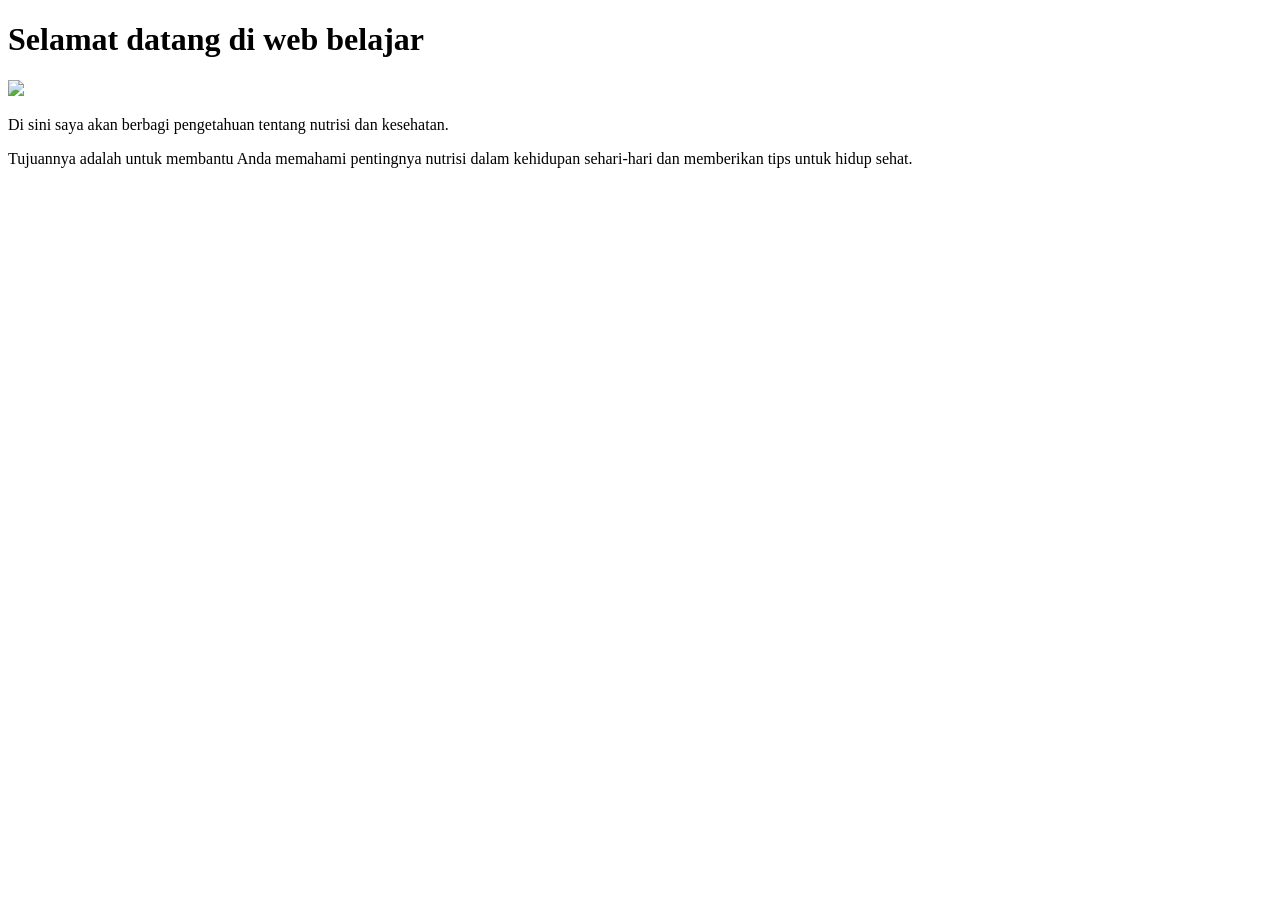
==== index.html @ 650ff4c0 "Tahap awal" ====
<!DOCTYPE html>
<html lang="id">
<head>
    <meta charset="UTF-8">
    <title>NutriJourney</title>
    <link rel="stylesheet" href="style.css">
</head>
<!-- isi web -->
<body>
 <h1>Selamat datang di web belajar</h1>
    <img src="https://www.theodinproject.com/mstile-310x310.png">
    <p>Di sini saya akan berbagi pengetahuan tentang nutrisi dan kesehatan.</p>
    <p>Tujuannya adalah untuk membantu Anda memahami pentingnya nutrisi dalam kehidupan sehari-hari dan memberikan tips untuk hidup sehat.</p>
</body>
</html>
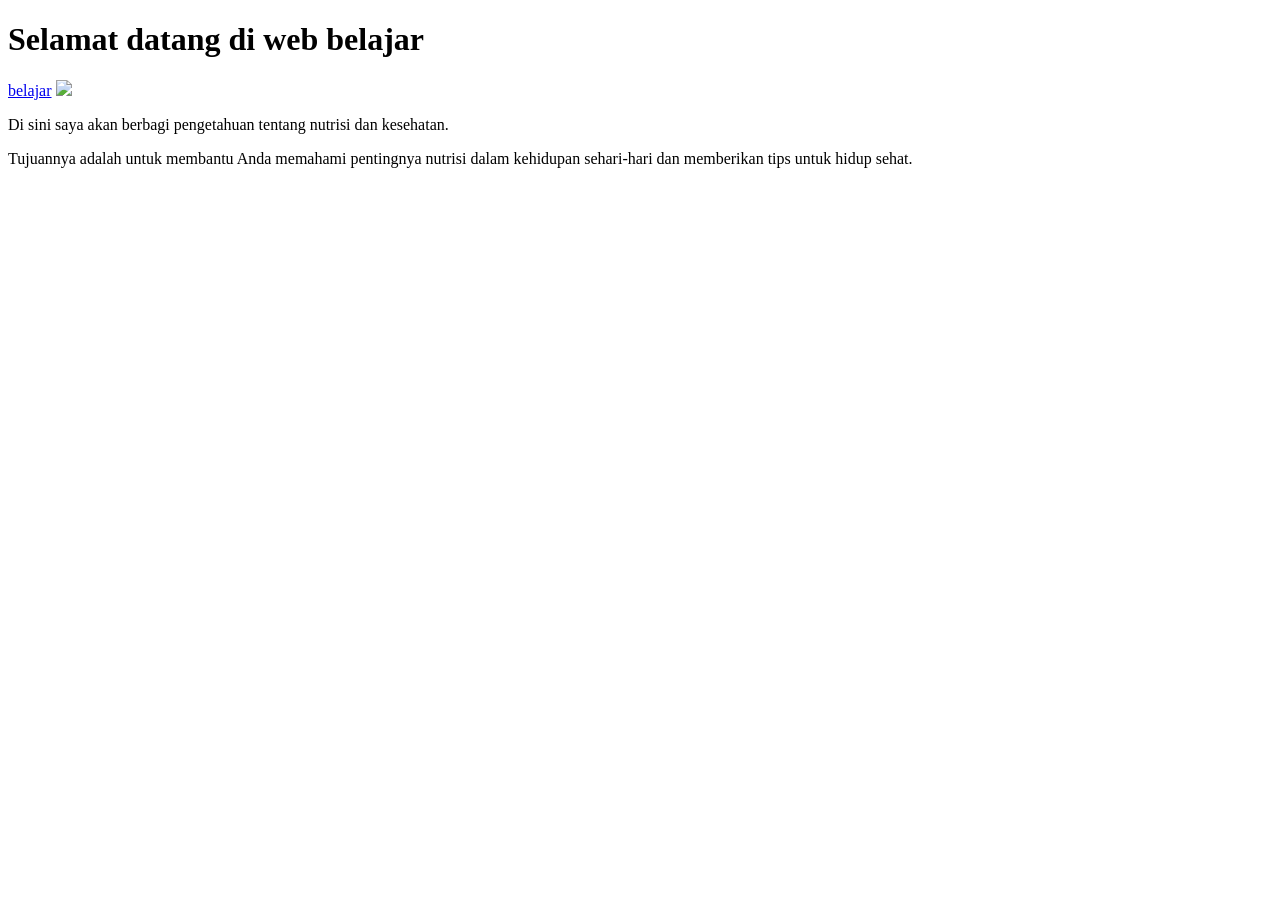
==== commit 5e49732e: "buat halamanbaru dan href baru ke belahar.html" ====
--- a/index.html
+++ b/index.html
@@ -8,6 +8,7 @@
 <!-- isi web -->
 <body>
  <h1>Selamat datang di web belajar</h1>
+ <a href="belajar.html">belajar</a>
     <img src="https://www.theodinproject.com/mstile-310x310.png">
     <p>Di sini saya akan berbagi pengetahuan tentang nutrisi dan kesehatan.</p>
     <p>Tujuannya adalah untuk membantu Anda memahami pentingnya nutrisi dalam kehidupan sehari-hari dan memberikan tips untuk hidup sehat.</p>
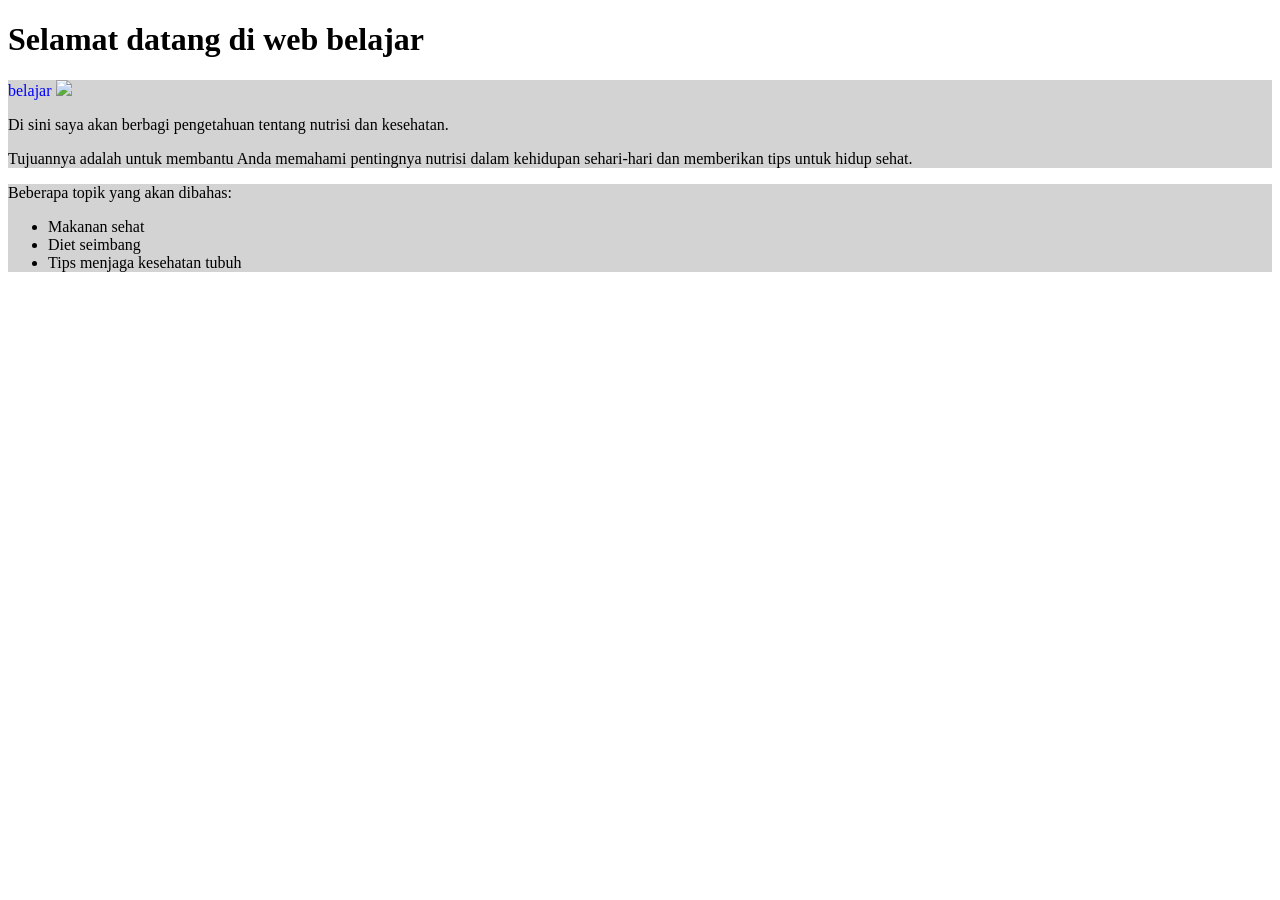
==== commit ed46b90b: "update design" ====
--- a/index.html
+++ b/index.html
@@ -8,9 +8,19 @@
 <!-- isi web -->
 <body>
  <h1>Selamat datang di web belajar</h1>
- <a href="belajar.html">belajar</a>
+    <div>
+    <a href="belajar.html">belajar</a>
     <img src="https://www.theodinproject.com/mstile-310x310.png">
     <p>Di sini saya akan berbagi pengetahuan tentang nutrisi dan kesehatan.</p>
     <p>Tujuannya adalah untuk membantu Anda memahami pentingnya nutrisi dalam kehidupan sehari-hari dan memberikan tips untuk hidup sehat.</p>
+    </div>
+    <div>
+        <p>Beberapa topik yang akan dibahas:</p>
+        <ul>
+            <li>Makanan sehat</li>
+            <li>Diet seimbang</li>
+            <li>Tips menjaga kesehatan tubuh</li>
+        </ul>
+    </div>
 </body>
 </html>
--- a/style.css
+++ b/style.css
@@ -0,0 +1,8 @@
+div {
+    color: black;
+    background-color: lightgray;
+}
+a {
+    color: blue;
+    text-decoration: none;
+}
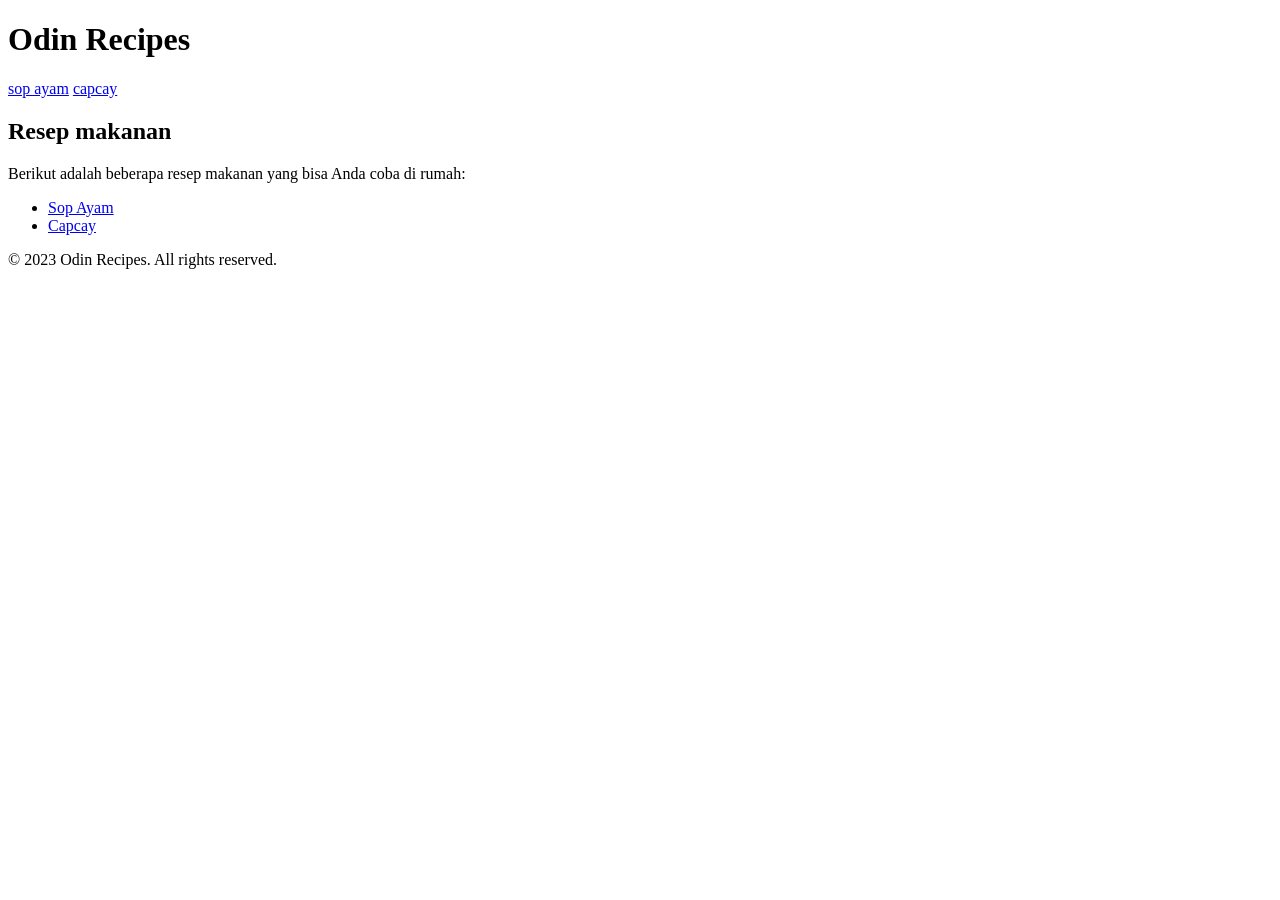
==== commit 586a3fa1: "mengubah jadi proyek odin recipes" ====
--- a/index.html
+++ b/index.html
@@ -1,26 +1,29 @@
 <!DOCTYPE html>
 <html lang="id">
-<head>
-    <meta charset="UTF-8">
-    <title>NutriJourney</title>
-    <link rel="stylesheet" href="style.css">
-</head>
-<!-- isi web -->
-<body>
- <h1>Selamat datang di web belajar</h1>
-    <div>
-    <a href="belajar.html">belajar</a>
-    <img src="https://www.theodinproject.com/mstile-310x310.png">
-    <p>Di sini saya akan berbagi pengetahuan tentang nutrisi dan kesehatan.</p>
-    <p>Tujuannya adalah untuk membantu Anda memahami pentingnya nutrisi dalam kehidupan sehari-hari dan memberikan tips untuk hidup sehat.</p>
-    </div>
-    <div>
-        <p>Beberapa topik yang akan dibahas:</p>
-        <ul>
-            <li>Makanan sehat</li>
-            <li>Diet seimbang</li>
-            <li>Tips menjaga kesehatan tubuh</li>
-        </ul>
-    </div>
-</body>
-</html>+    <head>
+        <meta charset="UTF-8">
+        <meta name="viewport" content="width=device-width, initial-scale=1.0">
+        <title>Odin Recipes</title>
+    </head>
+    <body>
+        <!-- dashboard -->
+        <header>
+            <h1>Odin Recipes</h1>
+            <a href="sop ayam.html">sop ayam</a>
+            <a href="capcay.html">capcay</a>
+        </header>
+        <!-- isinya -->
+       <main>
+            <div>
+                <h2>Resep makanan</h2>
+                <p>Berikut adalah beberapa resep makanan yang bisa Anda coba di rumah:</p>
+                <ul>
+                    <li><a href="sop ayam.html">Sop Ayam</a></li>
+                    <li><a href="capcay.html">Capcay</a></li>
+                </ul>
+            </div>
+        </main>
+        <footer>
+            <p>&copy; 2023 Odin Recipes. All rights reserved.</p>
+        </footer>
+    </body>
